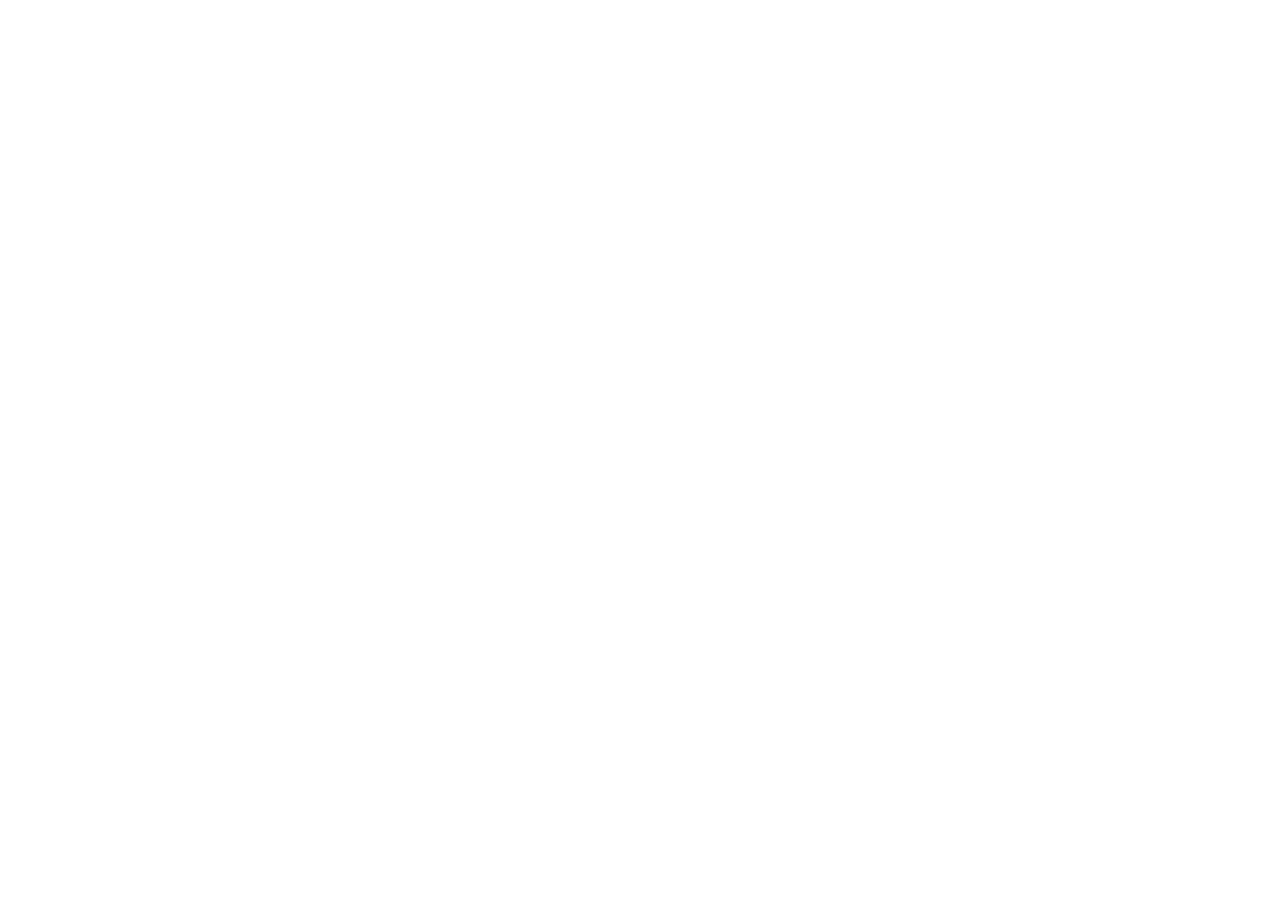
==== src/main/resources/templates/index.html @ 0bf60c9b "Initial commit" ====
<!DOCTYPE html>
<html lang="ko">
<head>
    <meta charset="UTF-8">
    <meta name="viewport" content="width=device-width, initial-scale=1.0">
    <title>Title</title>
    <link rel="icon" href="/favicon.ico">
    <script src="https://code.jquery.com/jquery-3.7.1.min.js"></script>
</head>
<body>

</body>
</html>
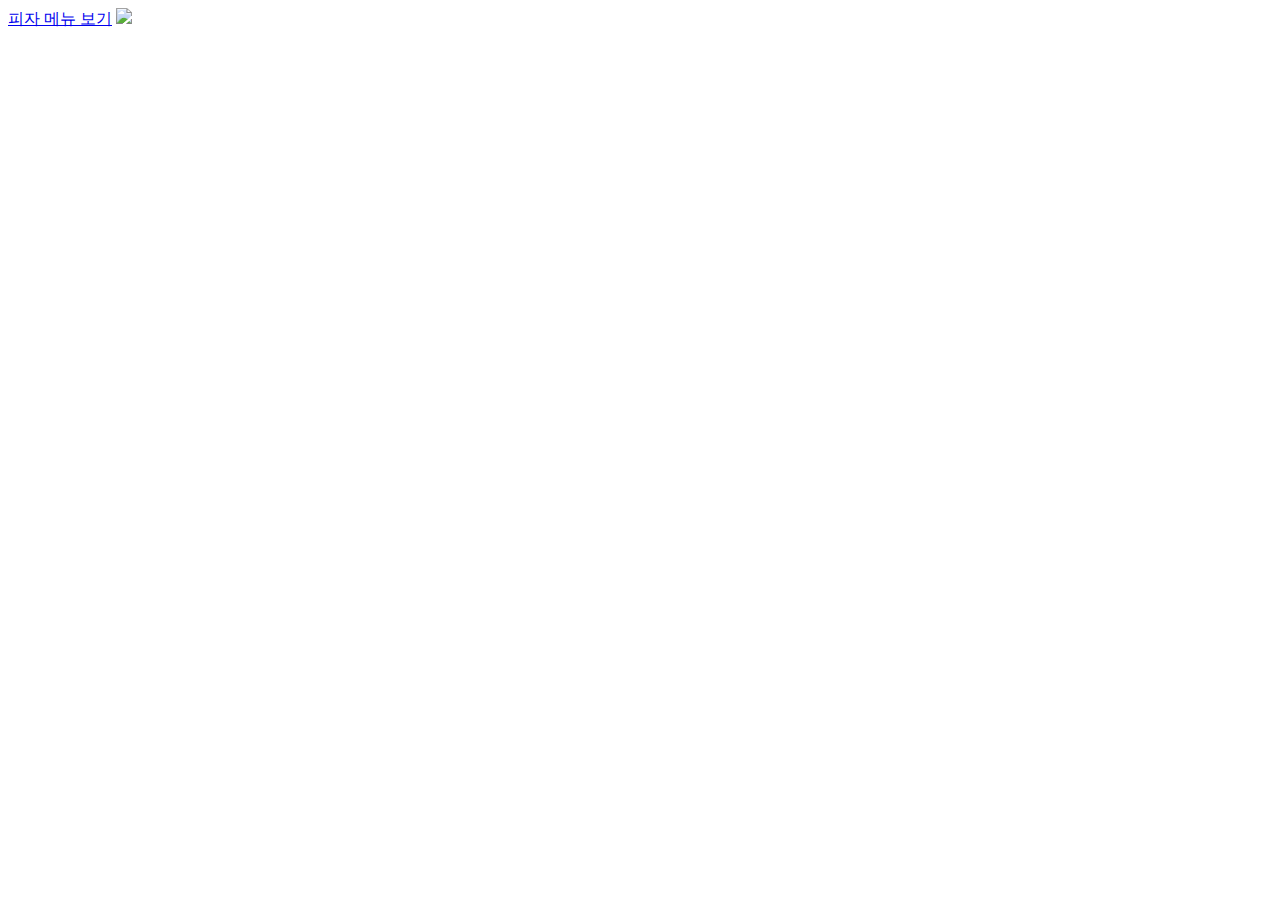
==== commit 6625f7b0: "pizza api insert update uuid currentTimeMills" ====
--- a/src/main/resources/templates/index.html
+++ b/src/main/resources/templates/index.html
@@ -3,11 +3,33 @@
 <head>
     <meta charset="UTF-8">
     <meta name="viewport" content="width=device-width, initial-scale=1.0">
-    <title>Title</title>
+    <title>잡화점</title>
     <link rel="icon" href="/favicon.ico">
+    <link rel="stylesheet" href="/css/pizza-style.css">
     <script src="https://code.jquery.com/jquery-3.7.1.min.js"></script>
 </head>
 <body>
+    <div class="container">
+        <a href="/pizzas" class="btn">피자 메뉴 보기</a>
+        <img id="kakaoLogin" src="/images/kakao_login_large.png">
+    </div>
 
+<script>
+    $("#kakaoLogin").click(function() {
+      $.ajax({
+        url: '/oauth/kakao/login', //redirect URI 에 작성한 주소 8080 포트 뒤에 작성된 주소값 설정
+        method: 'GET',
+        success: function(data) {
+            console.log("data : " + data);
+            window.location.href = data;
+        },
+          error: function() {
+            alert("카카오 개발센터 > 내 애플리케이션 > 제품 설정 >  카카오 로그인 에서 Redirect URI 를 확인하세요.");
+          }
+      })
+
+
+    })
+</script>
 </body>
 </html>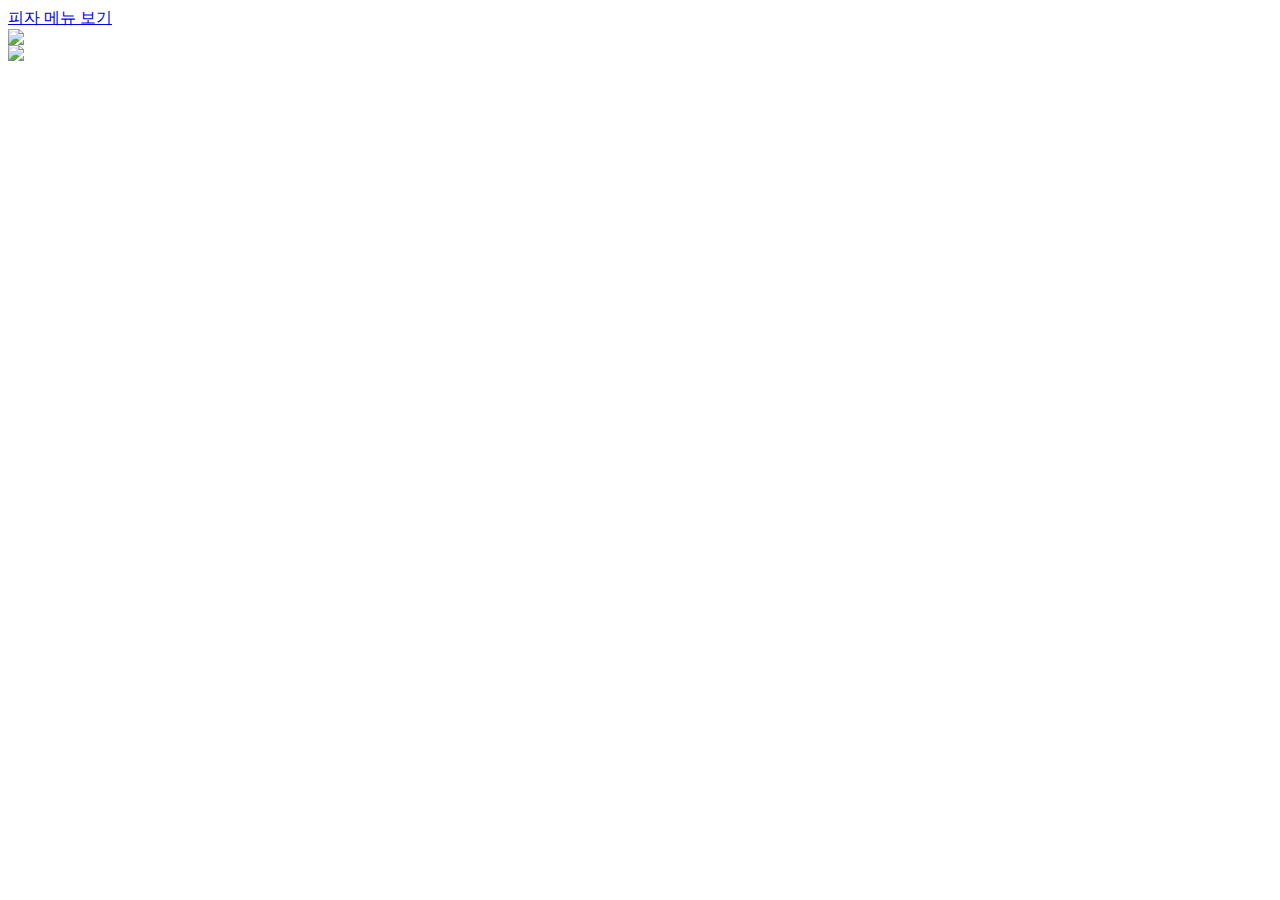
==== commit 1cb967c2: "naver api login -> signup" ====
--- a/src/main/resources/templates/index.html
+++ b/src/main/resources/templates/index.html
@@ -7,14 +7,36 @@
     <link rel="icon" href="/favicon.ico">
     <link rel="stylesheet" href="/css/pizza-style.css">
     <script src="https://code.jquery.com/jquery-3.7.1.min.js"></script>
+    <style>
+        .container #kakaoLogin, .container #naverLogin{
+            display: block;
+            width: 200px;
+        }
+    </style>
 </head>
 <body>
     <div class="container">
         <a href="/pizzas" class="btn">피자 메뉴 보기</a>
+        <img id="naverLogin" src="/images/naver_login_large.png">
         <img id="kakaoLogin" src="/images/kakao_login_large.png">
     </div>
 
 <script>
+    $("naverLogin").click(function (){
+        $.ajax({
+            url: "/oauth/naver/login",//redirect URI 에 작성한 주소 8080 포트 뒤에 작성된 주소값 설정
+            method: "GET",
+            success: function(data) {
+                window.location.href = data;
+            },
+            error: function() {
+                alert("네이버 개발센터 > 내 애플리케이션 > API 설정 >  네이버 로그인 에서 Callback URI 를 확인하세요.");
+            }
+        })
+    })
+
+
+
     $("#kakaoLogin").click(function() {
       $.ajax({
         url: '/oauth/kakao/login', //redirect URI 에 작성한 주소 8080 포트 뒤에 작성된 주소값 설정
